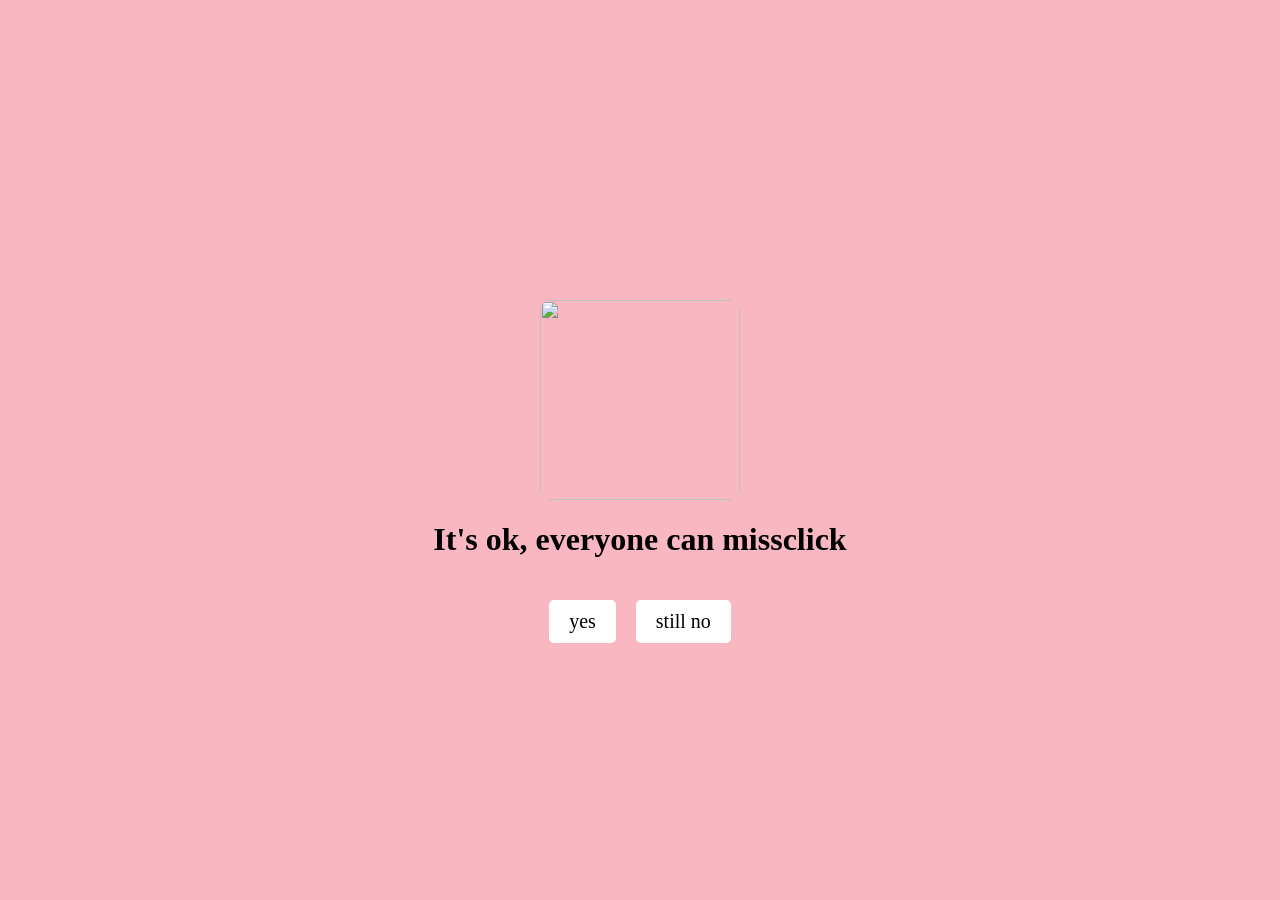
==== no1.html @ a3d800d7 "Add files via upload" ====
<!DOCTYPE html>
<html lang="en">
	<head>
		<meta charset="UTF-8">
		<meta name="viewport" content="width=device-width, initial-scale=1.0">
		<title>missclick ?</title>
		<link rel="stylesheet" href="style.css">
	</head>
	<body>
		<div class="carte-principale">
			<img src=".\gif\img2.gif" alt="">
			<h1>It's ok, everyone can missclick</h1>
			<div class="reponse">
				<a href="yes.html">yes</a>
				<a href="no2.html">still no</a>
			</div>
		</div>
	</body>
</html>
---- style.css ----
html{
    background-color: rgb(248, 183, 193);
}

.carte-principale{
    display: flex;
    flex-direction: column;
    align-items: center;
    justify-content: center;
    margin-top: 300px;
}

img{
    width: 200px;
    height: 200px;
    border-radius: 10px;
}

.reponse{
    display: flex;
    gap: 20px;
    margin-top: 20px;
}

a{
    text-decoration: none;
    color: black;
    background-color: white;
    padding: 10px 20px;
    border-radius: 5px;
    font-size: 20px;
}
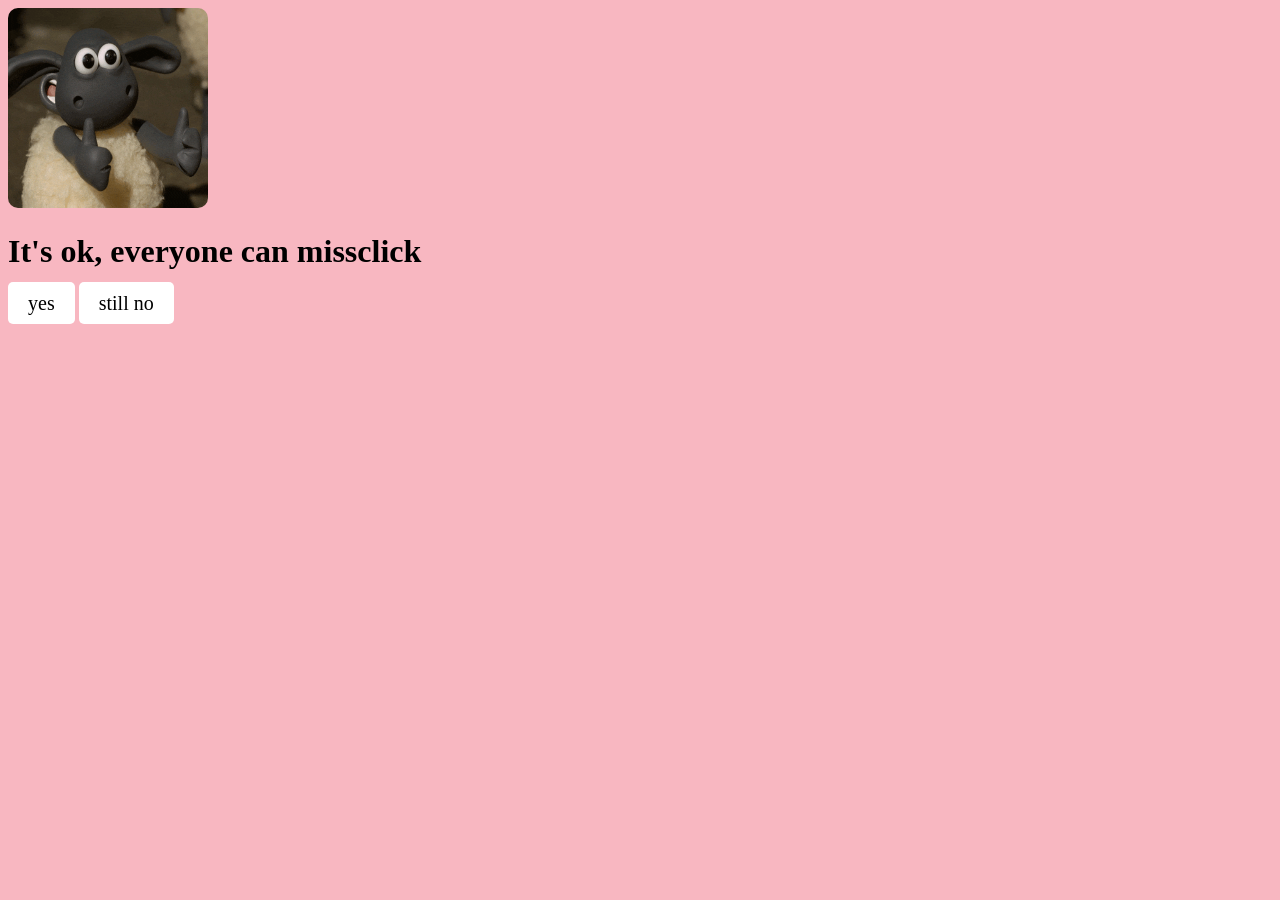
==== commit b0d1c783: "Refactor HTML structure and class names" ====
--- a/no1.html
+++ b/no1.html
@@ -7,13 +7,13 @@
 		<link rel="stylesheet" href="style.css">
 	</head>
 	<body>
-		<div class="carte-principale">
+		<div class="principal-card">
 			<img src=".\gif\img2.gif" alt="">
 			<h1>It's ok, everyone can missclick</h1>
-			<div class="reponse">
+			<div class="answer">
 				<a href="yes.html">yes</a>
 				<a href="no2.html">still no</a>
 			</div>
 		</div>
 	</body>
-</html>+</html>
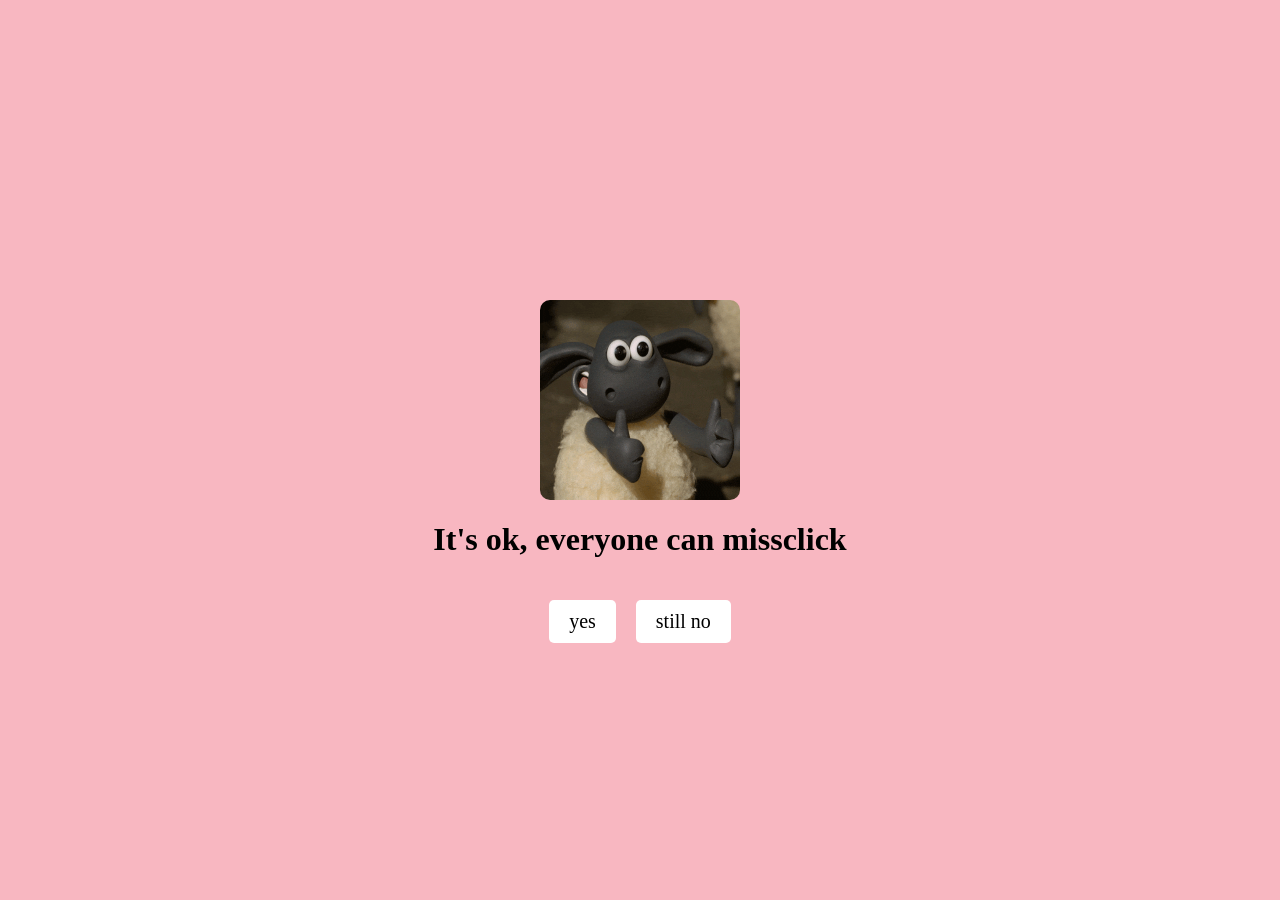
==== commit e81ebe24: "Update no1.html" ====
--- a/no1.html
+++ b/no1.html
@@ -7,7 +7,7 @@
 		<link rel="stylesheet" href="style.css">
 	</head>
 	<body>
-		<div class="principal-card">
+		<div class="main-card">
 			<img src=".\gif\img2.gif" alt="">
 			<h1>It's ok, everyone can missclick</h1>
 			<div class="answer">
--- a/style.css
+++ b/style.css
@@ -1,25 +1,11 @@
 html{
     background-color: rgb(248, 183, 193);
-}
-
-.carte-principale{
-    display: flex;
-    flex-direction: column;
-    align-items: center;
-    justify-content: center;
-    margin-top: 300px;
 }
 
 img{
     width: 200px;
     height: 200px;
     border-radius: 10px;
-}
-
-.reponse{
-    display: flex;
-    gap: 20px;
-    margin-top: 20px;
 }
 
 a{
@@ -29,4 +15,18 @@
     padding: 10px 20px;
     border-radius: 5px;
     font-size: 20px;
-}+}
+
+.main-card{
+    display: flex;
+    flex-direction: column;
+    align-items: center;
+    justify-content: center;
+    margin-top: 300px;
+}
+
+.answer{
+    display: flex;
+    gap: 20px;
+    margin-top: 20px;
+}
